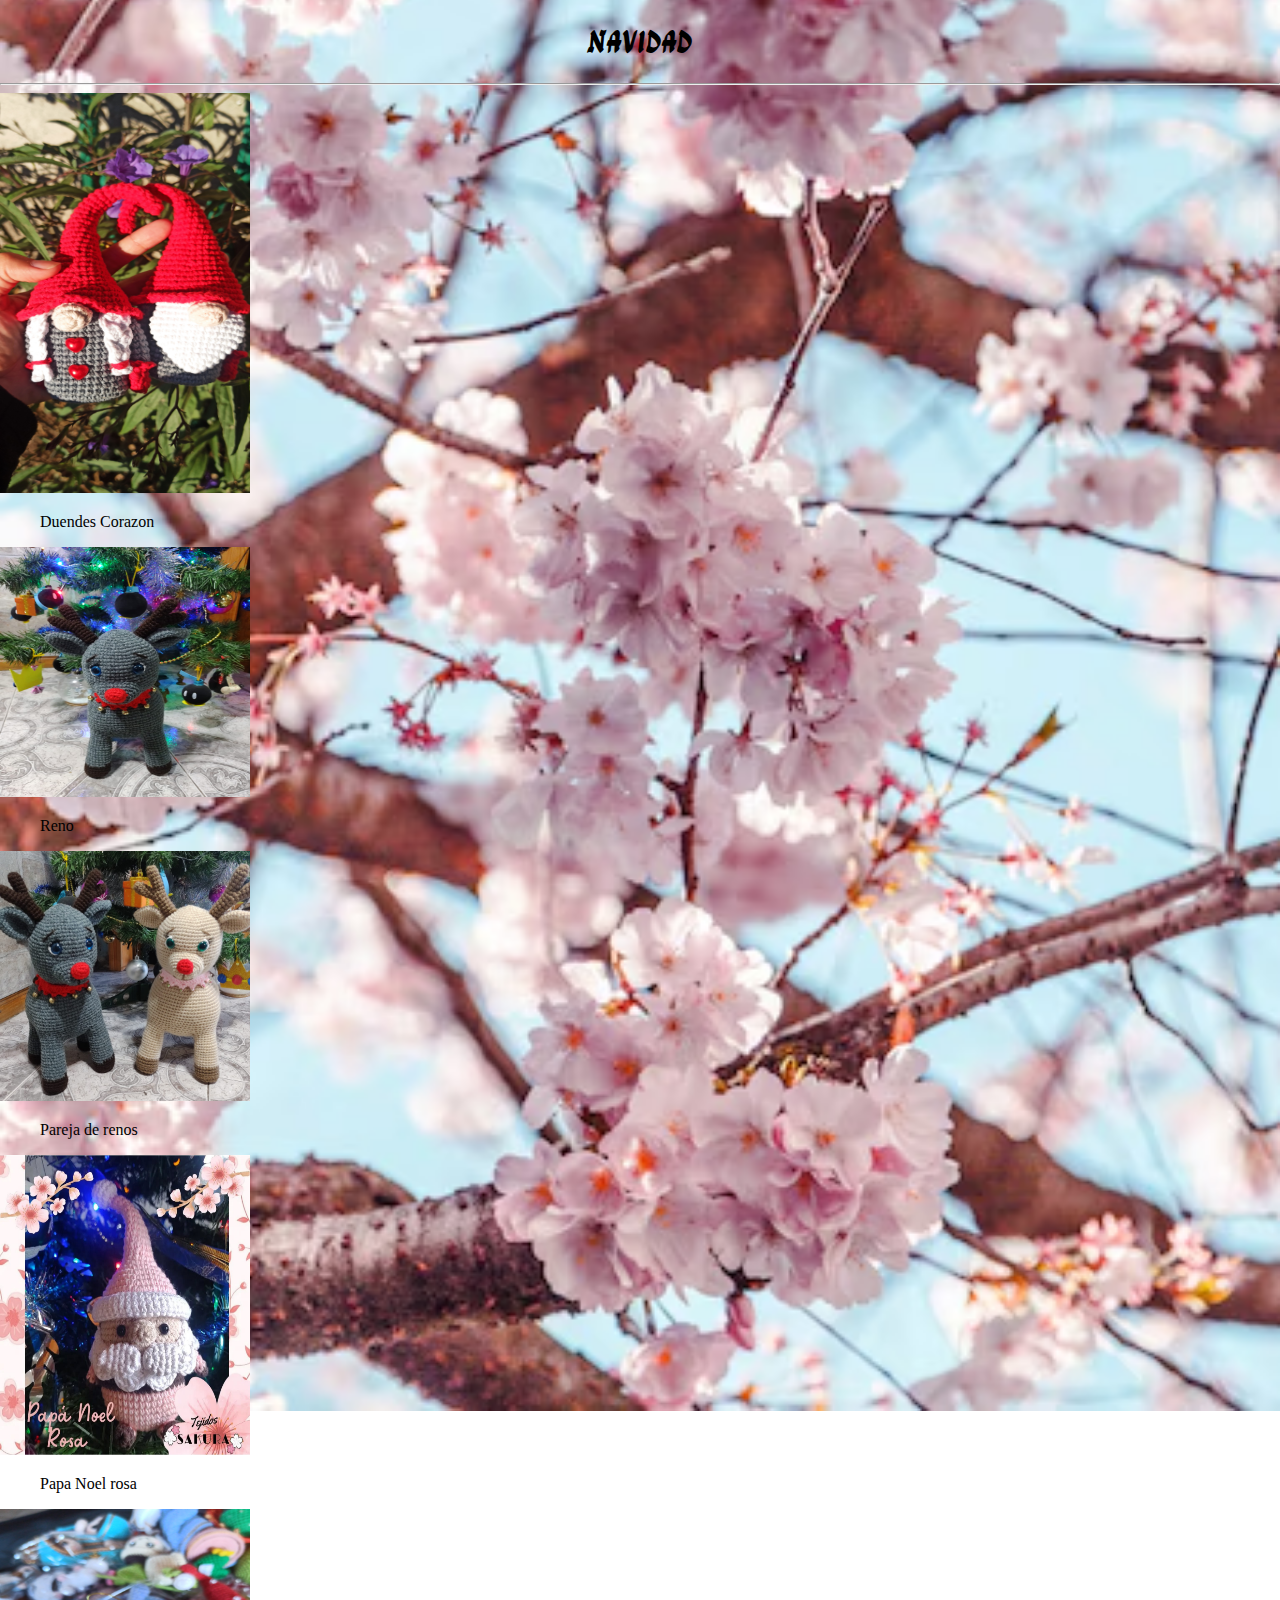
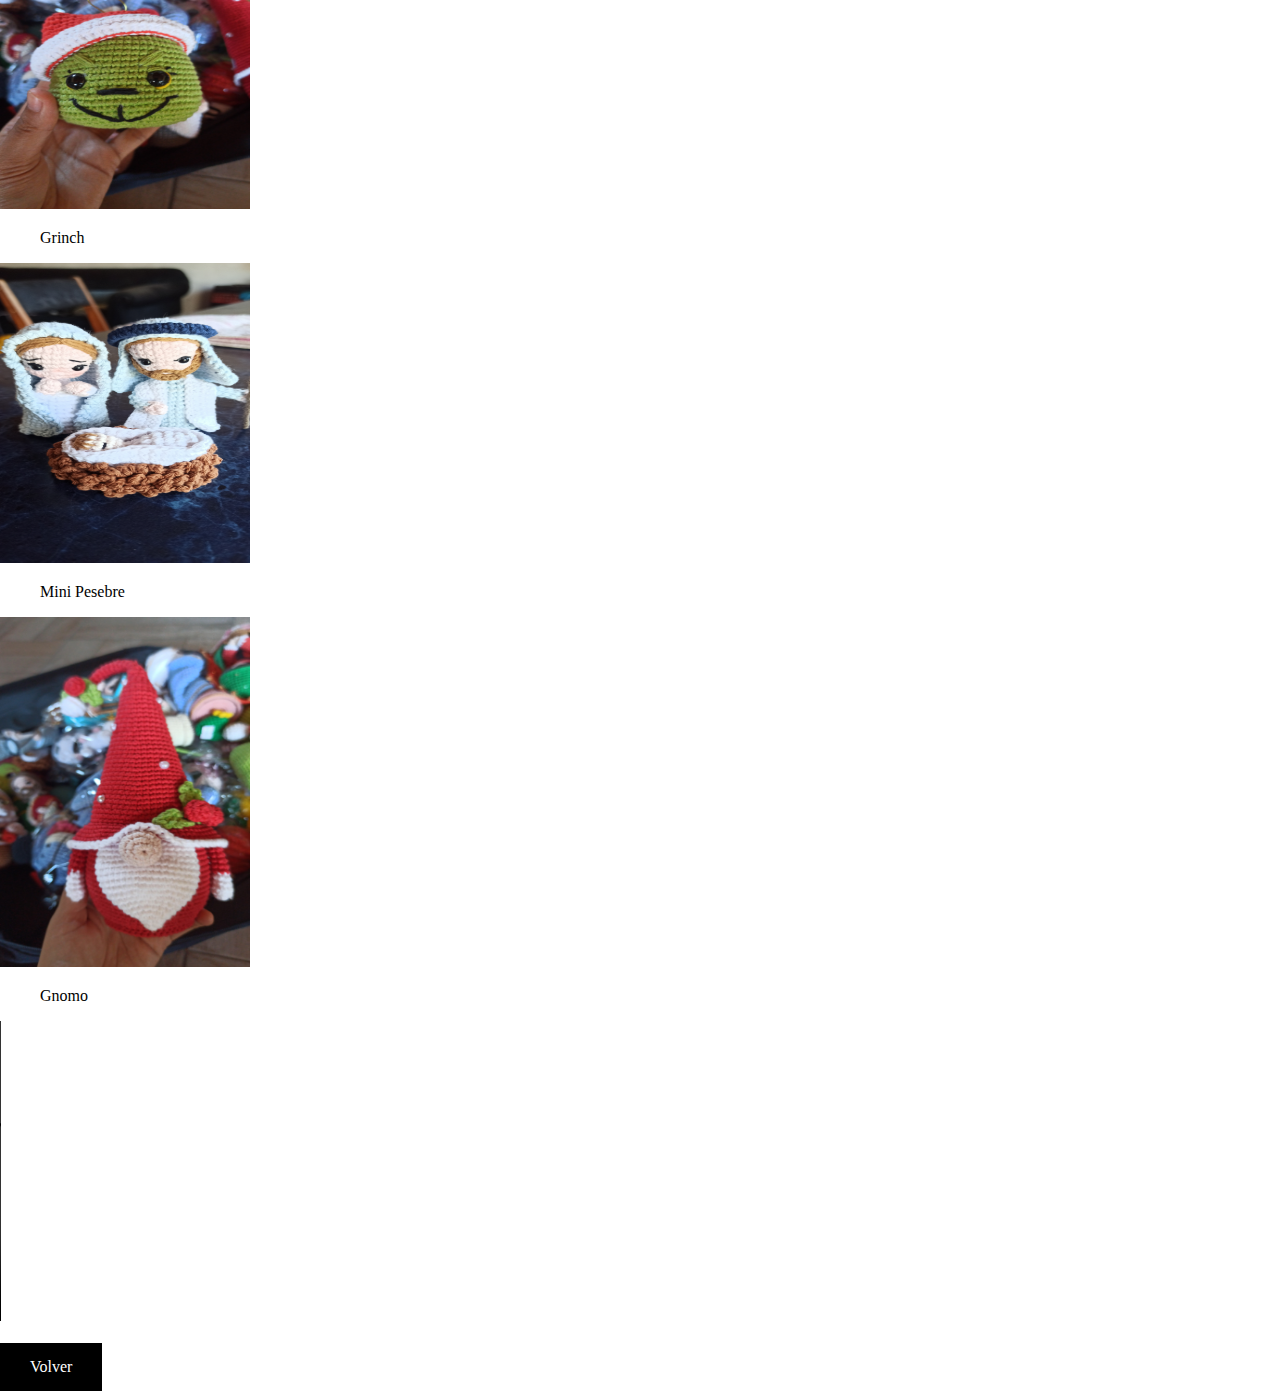
==== navidad.html @ a9d08e4c "Proyecto" ====
<!DOCTYPE html>
<html lang="es">
<head>
    <meta charset="UTF-8">
    <meta name="viewport" content="width=device-width, initial-scale=1.0">
    <link rel="icon" type="image/jpg" href="imagenes/iconocro.png">
    <title>Navidad</title>
    <link href="https://fonts.googleapis.com/css2?family=Ga+Maamli&display=swap" rel="stylesheet">
    <link rel="stylesheet" href="css/estilo1.css">
</head>
<body>
    <h1 style="text-align: center;">Navidad</h1><hr>
    <img src="imagenes/navidad1.jpg" alt="Duendes corazon" width="250" height="400">
    <figure>Duendes Corazon</figure>
    <img src="imagenes/navidad.jpg" alt="Reno" width="250" height="250">
    <figure>Reno</figure>
    <img src="imagenes/navidad2.jpg" alt="Pareja renos" width="250" height="250">
    <figure>Pareja de renos</figure>
    <img src="imagenes/paparosa.jpg" alt="papa noel" width="250" height="300">
    <figure>Papa Noel rosa</figure>
    <img src="imagenes/grinch.jpeg" alt="Grinch" width="250" height="300">
    <figure>Grinch</figure>
    <img src="imagenes/minipesebre.jpg" alt="Mini pesebre" width="250" height="300">
    <figure>Mini Pesebre</figure>
    <img src="imagenes/gnomo.jpeg" alt="Gnomo" width="250" height="350">
    <figure>Gnomo</figure>
    

    <video width="350px" height="300px" controls>

        <source src="videos/videopapa.mp4" type="video/mp4">
        Tu navegador no es apto para mp4
    </video><br><br>


    <a class="Volver" href="index.html">Volver</a>
    
</body>
</html>
---- css/estilo1.css ----
h1 {
    font-family: "Ga Maamli", sans-serif;
    font-weight: 400;
    font-style: normal;
  }
  body{
   background-image: url(/imagenes/fondo7.avif);
   background-size: cover;
   background-repeat: no-repeat;
   background-position: center;
   background-attachment: fixed;
   margin: 0;
   padding: 10;
   
   
}
.Volver{
   display: inline-block;
   background: black;
   text-decoration: none;
   color: #fff;
   padding: 15px 30px;
   
}
.slide{
    margin-left: 50px;
    margin-right: 50px;
 }
.Volver:hover{
   background-color: grey;
}
@media (max-width:600px) {
    nav{
        background: black;
        flex-direction: column;
    }
    .nav-enlace {
        margin: 10px 0;
    }
    .nav-boton {
        display: inline-block;
    }
    .desaparecer{
        display: none;
    }
}

@media screen and (min-width: 768px) {
    .body {
        background-color: #000;
    }
}
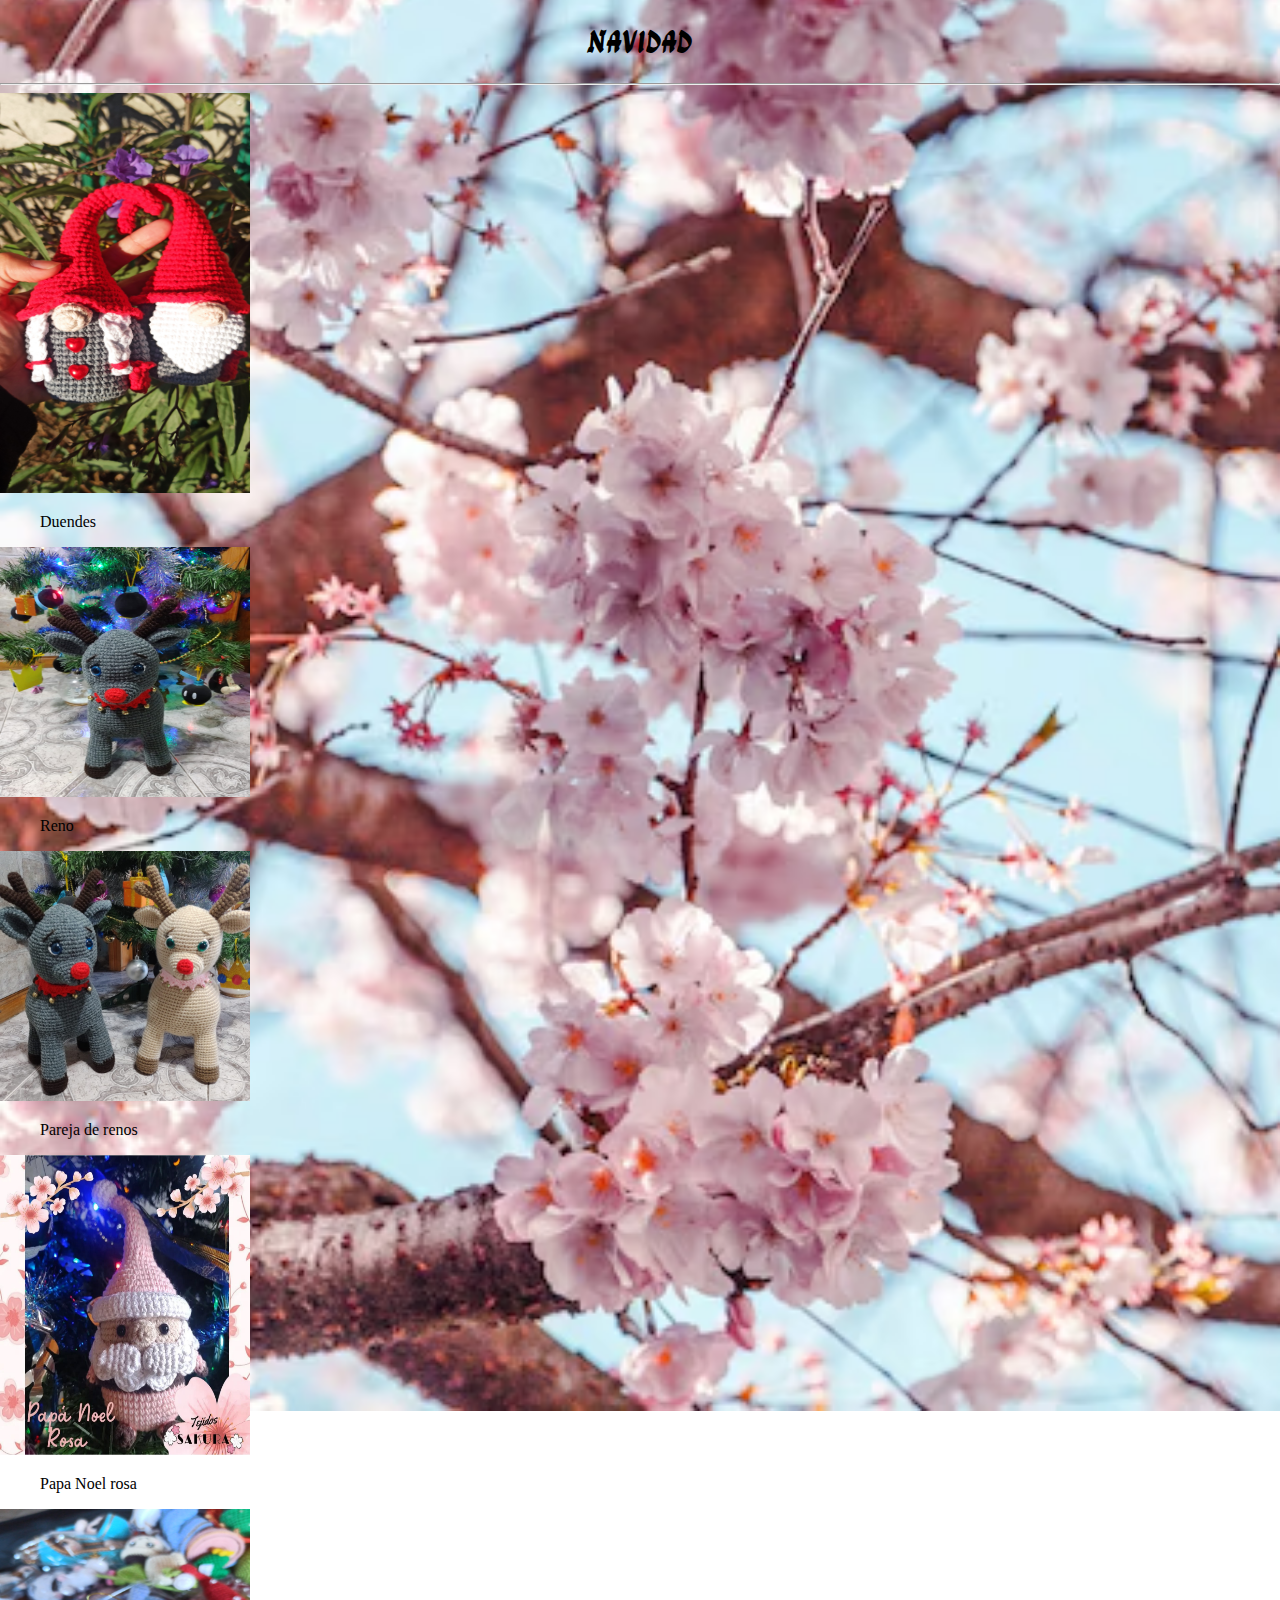
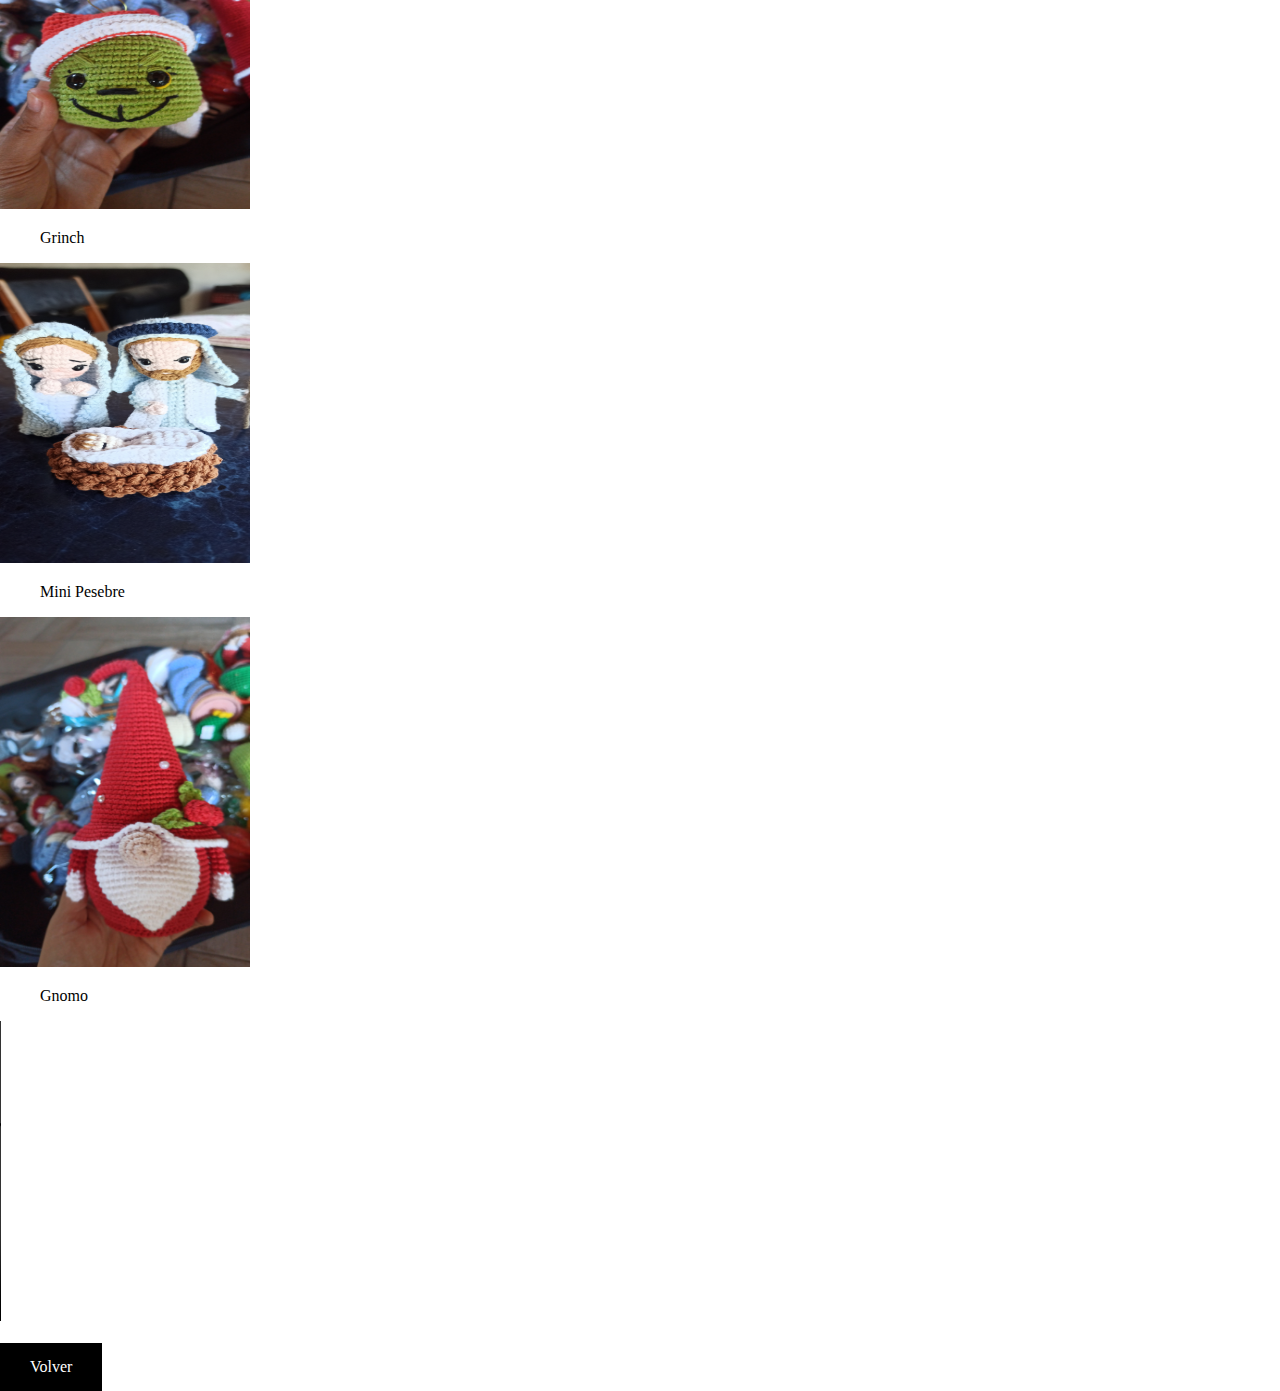
==== commit 1c9b07b0: "ortografia" ====
--- a/navidad.html
+++ b/navidad.html
@@ -10,8 +10,8 @@
 </head>
 <body>
     <h1 style="text-align: center;">Navidad</h1><hr>
-    <img src="imagenes/navidad1.jpg" alt="Duendes corazon" width="250" height="400">
-    <figure>Duendes Corazon</figure>
+    <img src="imagenes/navidad1.jpg" alt="Duendes" width="250" height="400">
+    <figure>Duendes</figure>
     <img src="imagenes/navidad.jpg" alt="Reno" width="250" height="250">
     <figure>Reno</figure>
     <img src="imagenes/navidad2.jpg" alt="Pareja renos" width="250" height="250">
--- a/css/estilo1.css
+++ b/css/estilo1.css
@@ -11,9 +11,15 @@
    background-attachment: fixed;
    margin: 0;
    padding: 10;
-   
-   
+    
 }
+
+.carousel-item {
+    border: 3px solid black;
+    max-width: 120%;
+    max-height: 20%;
+}
+
 .Volver{
    display: inline-block;
    background: black;
@@ -29,6 +35,7 @@
 .Volver:hover{
    background-color: grey;
 }
+
 @media (max-width:600px) {
     nav{
         background: black;
